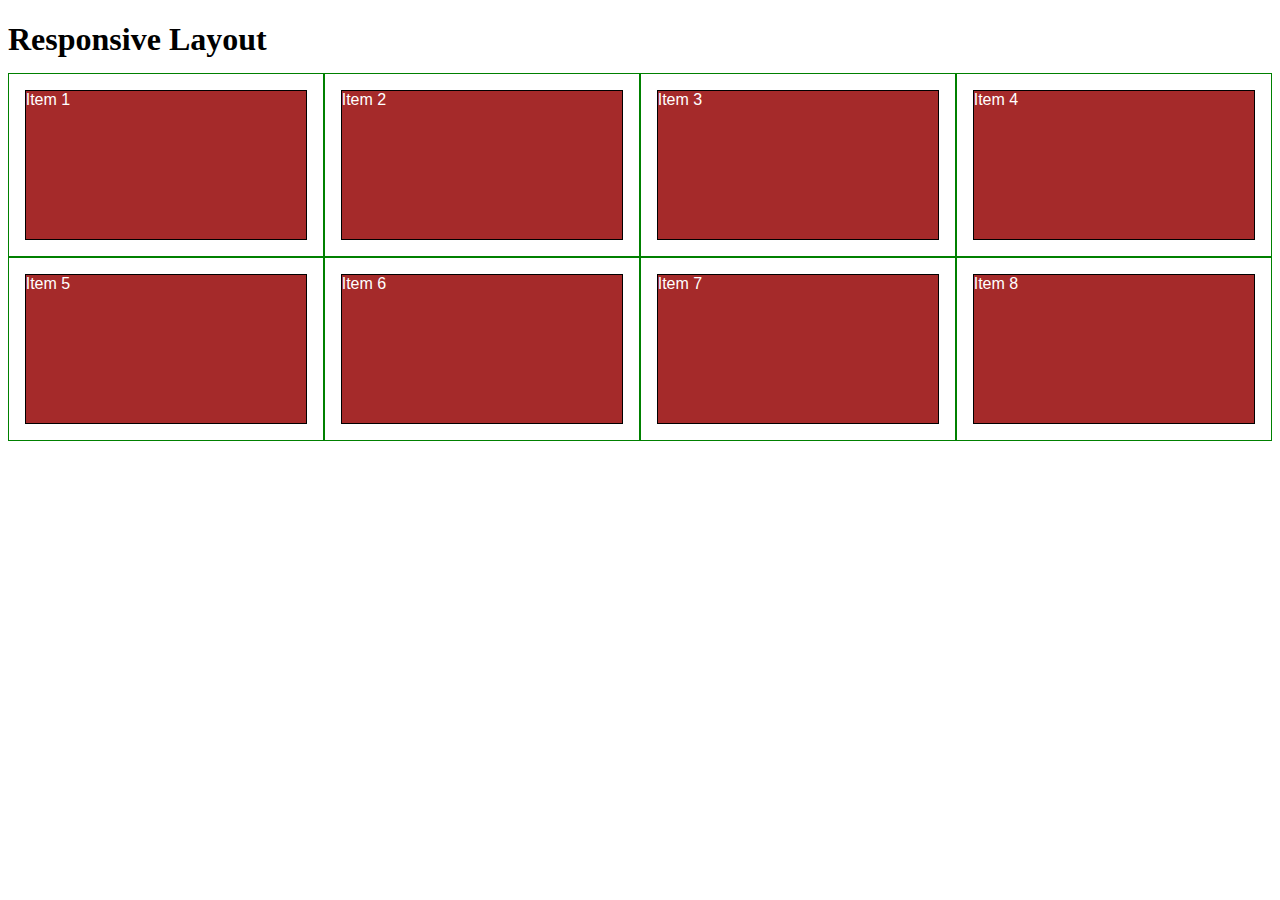
==== module2-solution/index.html @ 93bc3e33 "second commit" ====
<!DOCTYPE html>
<html>
<head>
<meta charset="utf-8">
<meta name="viewport" content="width=device-width, initial-scale=1">
<title>Responsive Layout</title>
<style>

/********** Base styles **********/
* {
  box-sizing: border-box;
}
h1 {
  margin-bottom: 15px;
}

p {
  border: 1px solid black;
  background-color: #A52A2A;
  width: 90%;
  height: 150px;
  margin-right: auto;
  margin-left: auto;
  font-family: Helvetica;
  color: white;
}

/* Simple Responsive Framework. */
.row {
  width: 100%;
}

/********** Large devices only **********/
@media (min-width: 1200px) {
  .col-lg-1, .col-lg-2, .col-lg-3, .col-lg-4, .col-lg-5, .col-lg-6, .col-lg-7, .col-lg-8, .col-lg-9, .col-lg-10, .col-lg-11, .col-lg-12 {
    float: left;
    border: 1px solid green;
  }
  .col-lg-1 {
    width: 8.33%;
  }
  .col-lg-2 {
    width: 16.66%;
  }
  .col-lg-3 {
    width: 25%;
  }
  .col-lg-4 {
    width: 33.33%;
  }
  .col-lg-5 {
    width: 41.66%;
  }
  .col-lg-6 {
    width: 50%;
  }
  .col-lg-7 {
    width: 58.33%;
  }
  .col-lg-8 {
    width: 66.66%;
  }
  .col-lg-9 {
    width: 74.99%;
  }
  .col-lg-10 {
    width: 83.33%;
  }
  .col-lg-11 {
    width: 91.66%;
  }
  .col-lg-12 {
    width: 100%;
  }
}

/********** Medium devices only **********/
@media (min-width: 992px) and (max-width: 1199px) {
  .col-md-1, .col-md-2, .col-md-3, .col-md-4, .col-md-5, .col-md-6, .col-md-7, .col-md-8, .col-md-9, .col-md-10, .col-md-11, .col-md-12 {
    float: left;
    border: 1px solid green;
  }
  .col-md-1 {
    width: 8.33%;
  }
  .col-md-2 {
    width: 16.66%;
  }
  .col-md-3 {
    width: 25%;
  }
  .col-md-4 {
    width: 33.33%;
  }
  .col-md-5 {
    width: 41.66%;
  }
  .col-md-6 {
    width: 50%;
  }
  .col-md-7 {
    width: 58.33%;
  }
  .col-md-8 {
    width: 66.66%;
  }
  .col-md-9 {
    width: 74.99%;
  }
  .col-md-10 {
    width: 83.33%;
  }
  .col-md-11 {
    width: 91.66%;
  }
  .col-md-12 {
    width: 100%;
  }
}

</style>
</head>
<body>
<h1>Responsive Layout</h1>

<div class="row">
  <div class="col-lg-3 col-md-6"><p>Item 1</p></div>
  <div class="col-lg-3 col-md-6"><p>Item 2</p></div>
  <div class="col-lg-3 col-md-6"><p>Item 3</p></div>
  <div class="col-lg-3 col-md-6"><p>Item 4</p></div>
  <div class="col-lg-3 col-md-6"><p>Item 5</p></div>
  <div class="col-lg-3 col-md-6"><p>Item 6</p></div>
  <div class="col-lg-3 col-md-6"><p>Item 7</p></div>
  <div class="col-lg-3 col-md-6"><p>Item 8</p></div>
</div>

</body>
</html>
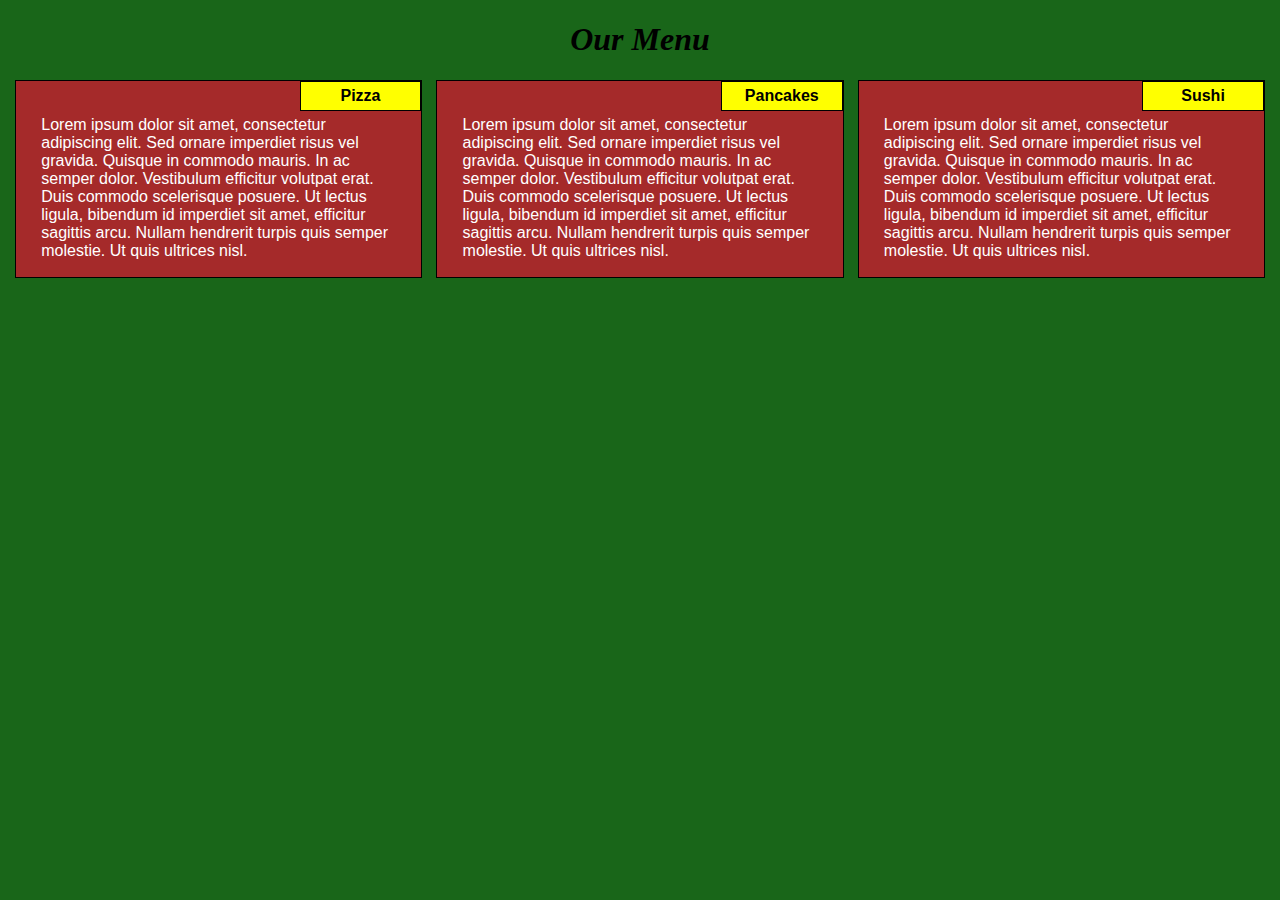
==== commit 806538d3: "almost there commit" ====
--- a/module2-solution/index.html
+++ b/module2-solution/index.html
@@ -4,134 +4,15 @@
 <meta charset="utf-8">
 <meta name="viewport" content="width=device-width, initial-scale=1">
 <title>Responsive Layout</title>
-<style>
-
-/********** Base styles **********/
-* {
-  box-sizing: border-box;
-}
-h1 {
-  margin-bottom: 15px;
-}
-
-p {
-  border: 1px solid black;
-  background-color: #A52A2A;
-  width: 90%;
-  height: 150px;
-  margin-right: auto;
-  margin-left: auto;
-  font-family: Helvetica;
-  color: white;
-}
-
-/* Simple Responsive Framework. */
-.row {
-  width: 100%;
-}
-
-/********** Large devices only **********/
-@media (min-width: 1200px) {
-  .col-lg-1, .col-lg-2, .col-lg-3, .col-lg-4, .col-lg-5, .col-lg-6, .col-lg-7, .col-lg-8, .col-lg-9, .col-lg-10, .col-lg-11, .col-lg-12 {
-    float: left;
-    border: 1px solid green;
-  }
-  .col-lg-1 {
-    width: 8.33%;
-  }
-  .col-lg-2 {
-    width: 16.66%;
-  }
-  .col-lg-3 {
-    width: 25%;
-  }
-  .col-lg-4 {
-    width: 33.33%;
-  }
-  .col-lg-5 {
-    width: 41.66%;
-  }
-  .col-lg-6 {
-    width: 50%;
-  }
-  .col-lg-7 {
-    width: 58.33%;
-  }
-  .col-lg-8 {
-    width: 66.66%;
-  }
-  .col-lg-9 {
-    width: 74.99%;
-  }
-  .col-lg-10 {
-    width: 83.33%;
-  }
-  .col-lg-11 {
-    width: 91.66%;
-  }
-  .col-lg-12 {
-    width: 100%;
-  }
-}
-
-/********** Medium devices only **********/
-@media (min-width: 992px) and (max-width: 1199px) {
-  .col-md-1, .col-md-2, .col-md-3, .col-md-4, .col-md-5, .col-md-6, .col-md-7, .col-md-8, .col-md-9, .col-md-10, .col-md-11, .col-md-12 {
-    float: left;
-    border: 1px solid green;
-  }
-  .col-md-1 {
-    width: 8.33%;
-  }
-  .col-md-2 {
-    width: 16.66%;
-  }
-  .col-md-3 {
-    width: 25%;
-  }
-  .col-md-4 {
-    width: 33.33%;
-  }
-  .col-md-5 {
-    width: 41.66%;
-  }
-  .col-md-6 {
-    width: 50%;
-  }
-  .col-md-7 {
-    width: 58.33%;
-  }
-  .col-md-8 {
-    width: 66.66%;
-  }
-  .col-md-9 {
-    width: 74.99%;
-  }
-  .col-md-10 {
-    width: 83.33%;
-  }
-  .col-md-11 {
-    width: 91.66%;
-  }
-  .col-md-12 {
-    width: 100%;
-  }
-}
-
-</style>
+<link rel="stylesheet" href="css/styles.css">
 </head>
 <body>
-<h1>Responsive Layout</h1>
+<h1>Our Menu</h1>
 
 <div class="row">
-  <div class="col-lg-3 col-md-6"><p>Item 1</p></div>
-  <div class="col-lg-3 col-md-6"><p>Item 2</p></div>
-  <div class="col-lg-3 col-md-6"><p>Item 3</p></div>
-  <div class="col-lg-3 col-md-6"><p>Item 4</p></div>
-  <div class="col-lg-3 col-md-6"><p>Item 5</p></div>
-  <div class="col-lg-3 col-md-6"><p>Item 6</p></div>
-  <div class="col-lg-3 col-md-6"><p>Item 7</p></div>
-  <div class="col-lg-3 col-md-6"><p>Item 8</p></div>
+  <div class="col-lg-4 col-md-6"> <div class="inner"> <p class="title"> Pizza</p><p>Lorem ipsum dolor sit amet, consectetur adipiscing elit. Sed ornare imperdiet risus vel gravida. Quisque in commodo mauris. In ac semper dolor. Vestibulum efficitur volutpat erat. Duis commodo scelerisque posuere. Ut lectus ligula, bibendum id imperdiet sit amet, efficitur sagittis arcu. Nullam hendrerit turpis quis semper molestie. Ut quis ultrices nisl.</p></div></div>
+  <div class="col-lg-4 col-md-6"> <div class="inner"> <p class="title"> Pancakes</p><p>Lorem ipsum dolor sit amet, consectetur adipiscing elit. Sed ornare imperdiet risus vel gravida. Quisque in commodo mauris. In ac semper dolor. Vestibulum efficitur volutpat erat. Duis commodo scelerisque posuere. Ut lectus ligula, bibendum id imperdiet sit amet, efficitur sagittis arcu. Nullam hendrerit turpis quis semper molestie. Ut quis ultrices nisl.</p></div></div>
+  <div class="col-lg-4 col-md-12">  <div class="inner"><p class="title"> Sushi</p><p>Lorem ipsum dolor sit amet, consectetur adipiscing elit. Sed ornare imperdiet risus vel gravida. Quisque in commodo mauris. In ac semper dolor. Vestibulum efficitur volutpat erat. Duis commodo scelerisque posuere. Ut lectus ligula, bibendum id imperdiet sit amet, efficitur sagittis arcu. Nullam hendrerit turpis quis semper molestie. Ut quis ultrices nisl.</p></div></div>
 </div>
 
 </body>
--- a/module2-solution/css/styles.css
+++ b/module2-solution/css/styles.css
@@ -0,0 +1,149 @@
+
+
+/********** Base styles **********/
+* {
+  box-sizing: border-box;
+}
+
+
+body{
+
+   background-color: #196619;
+}
+
+h1 {
+  margin-bottom: 15px;
+  text-align: center;
+  font-style: italic;
+
+}
+
+
+
+p {
+  width: 90%;
+  height: 150px;
+  margin-right: auto;
+  margin-left: auto;
+  font-family: Helvetica;
+
+  color: white;
+  clear:right;
+  padding: 5px;
+  overflow: hidden;
+}
+
+.title {
+  width: 30%;
+  height: 20%;
+  margin:0;
+  font-weight: bold;
+  text-align: center;
+   font-family: sans-serif;
+   border: 1px solid black;
+   background-color:yellow;
+   padding: 5px;
+  color: black;
+  float:right;
+}
+
+.inner{
+margin:7px;
+position: relative;
+background-color: #A52A2A;
+border: 1px solid black;
+}
+
+/* Simple Responsive Framework. */
+.row {
+  width: 100%;
+
+}
+
+/********** Large devices only **********/
+@media (min-width: 992px) {
+  .col-lg-1, .col-lg-2, .col-lg-3, .col-lg-4, .col-lg-5, .col-lg-6, .col-lg-7, .col-lg-8, .col-lg-9, .col-lg-10, .col-lg-11, .col-lg-12 {
+    float: left;
+
+  }
+  .col-lg-1 {
+    width: 8.33%;
+  }
+  .col-lg-2 {
+    width: 16.66%;
+  }
+  .col-lg-3 {
+    width: 25%;
+  }
+  .col-lg-4 {
+    width: 33.33%;
+  }
+  .col-lg-5 {
+    width: 41.66%;
+  }
+  .col-lg-6 {
+    width: 50%;
+  }
+  .col-lg-7 {
+    width: 58.33%;
+  }
+  .col-lg-8 {
+    width: 66.66%;
+  }
+  .col-lg-9 {
+    width: 74.99%;
+  }
+  .col-lg-10 {
+    width: 83.33%;
+  }
+  .col-lg-11 {
+    width: 91.66%;
+  }
+  .col-lg-12 {
+    width: 100%;
+  }
+}
+
+/********** Medium devices only **********/
+@media (min-width: 768px) and (max-width: 991px) {
+  .col-md-1, .col-md-2, .col-md-3, .col-md-4, .col-md-5, .col-md-6, .col-md-7, .col-md-8, .col-md-9, .col-md-10, .col-md-11, .col-md-12 {
+    float: left;
+  }
+  .col-md-1 {
+    width: 8.33%;
+  }
+  .col-md-2 {
+    width: 16.66%;
+  }
+  .col-md-3 {
+    width: 25%;
+  }
+  .col-md-4 {
+    width: 33.33%;
+  }
+  .col-md-5 {
+    width: 41.66%;
+  }
+  .col-md-6 {
+    width: 50%;
+  }
+  .col-md-7 {
+    width: 58.33%;
+  }
+  .col-md-8 {
+    width: 66.66%;
+  }
+  .col-md-9 {
+    width: 74.99%;
+  }
+  .col-md-10 {
+    width: 83.33%;
+  }
+  .col-md-11 {
+    width: 91.66%;
+  }
+  .col-md-12 {
+    width: 100%;
+  }
+}
+
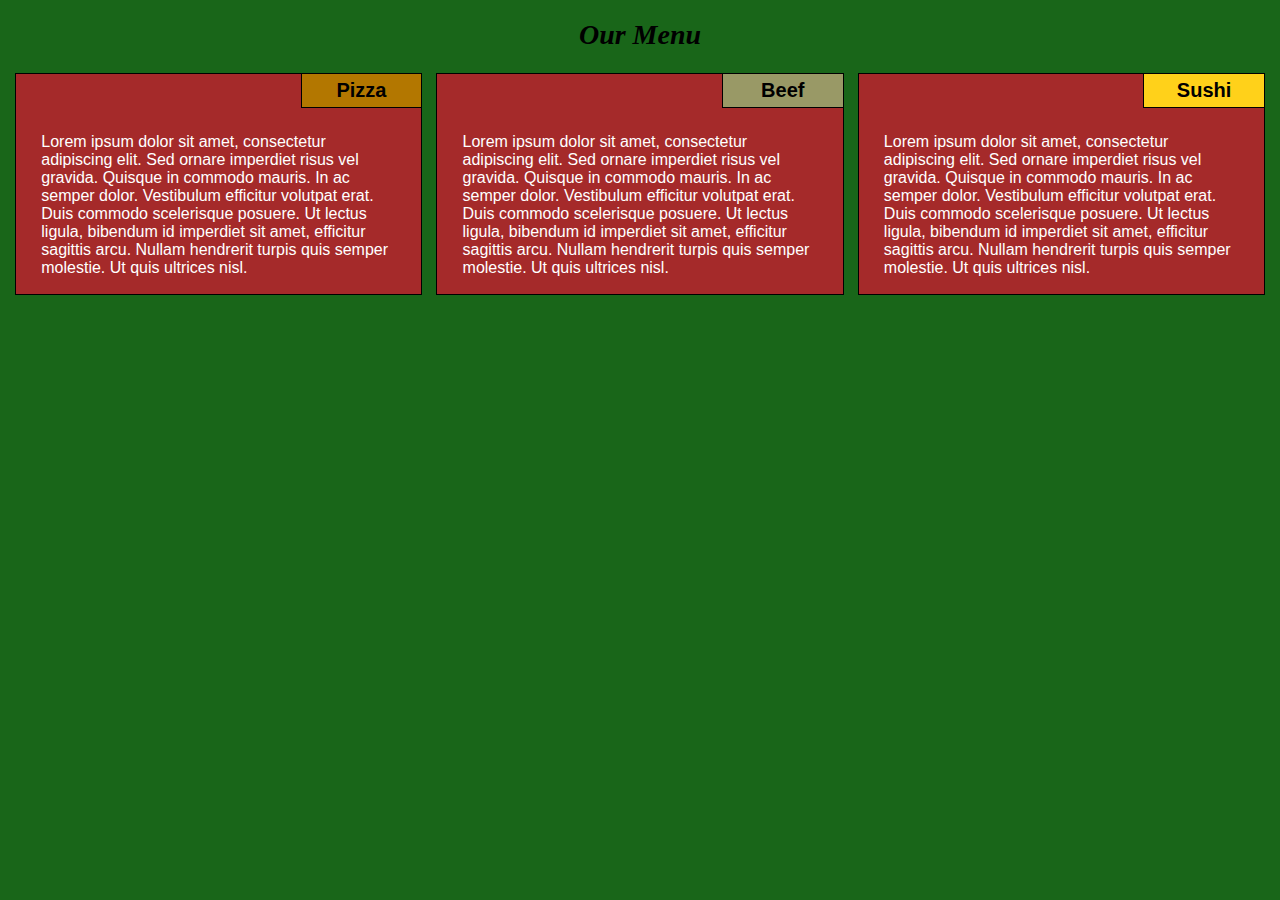
==== commit 5897e91a: "fonts fixed" ====
--- a/module2-solution/index.html
+++ b/module2-solution/index.html
@@ -10,9 +10,9 @@
 <h1>Our Menu</h1>
 
 <div class="row">
-  <div class="col-lg-4 col-md-6"> <div class="inner"> <p class="title"> Pizza</p><p>Lorem ipsum dolor sit amet, consectetur adipiscing elit. Sed ornare imperdiet risus vel gravida. Quisque in commodo mauris. In ac semper dolor. Vestibulum efficitur volutpat erat. Duis commodo scelerisque posuere. Ut lectus ligula, bibendum id imperdiet sit amet, efficitur sagittis arcu. Nullam hendrerit turpis quis semper molestie. Ut quis ultrices nisl.</p></div></div>
-  <div class="col-lg-4 col-md-6"> <div class="inner"> <p class="title"> Pancakes</p><p>Lorem ipsum dolor sit amet, consectetur adipiscing elit. Sed ornare imperdiet risus vel gravida. Quisque in commodo mauris. In ac semper dolor. Vestibulum efficitur volutpat erat. Duis commodo scelerisque posuere. Ut lectus ligula, bibendum id imperdiet sit amet, efficitur sagittis arcu. Nullam hendrerit turpis quis semper molestie. Ut quis ultrices nisl.</p></div></div>
-  <div class="col-lg-4 col-md-12">  <div class="inner"><p class="title"> Sushi</p><p>Lorem ipsum dolor sit amet, consectetur adipiscing elit. Sed ornare imperdiet risus vel gravida. Quisque in commodo mauris. In ac semper dolor. Vestibulum efficitur volutpat erat. Duis commodo scelerisque posuere. Ut lectus ligula, bibendum id imperdiet sit amet, efficitur sagittis arcu. Nullam hendrerit turpis quis semper molestie. Ut quis ultrices nisl.</p></div></div>
+  <div class="col-lg-4 col-md-6"> <div class="inner"> <p class="title orange" > Pizza</p><p>Lorem ipsum dolor sit amet, consectetur adipiscing elit. Sed ornare imperdiet risus vel gravida. Quisque in commodo mauris. In ac semper dolor. Vestibulum efficitur volutpat erat. Duis commodo scelerisque posuere. Ut lectus ligula, bibendum id imperdiet sit amet, efficitur sagittis arcu. Nullam hendrerit turpis quis semper molestie. Ut quis ultrices nisl.</p></div></div>
+  <div class="col-lg-4 col-md-6"> <div class="inner"> <p class="title gray"> Beef</p><p>Lorem ipsum dolor sit amet, consectetur adipiscing elit. Sed ornare imperdiet risus vel gravida. Quisque in commodo mauris. In ac semper dolor. Vestibulum efficitur volutpat erat. Duis commodo scelerisque posuere. Ut lectus ligula, bibendum id imperdiet sit amet, efficitur sagittis arcu. Nullam hendrerit turpis quis semper molestie. Ut quis ultrices nisl.</p></div></div>
+  <div class="col-lg-4 col-md-12">  <div class="inner"><p class="title yellow"> Sushi</p><p>Lorem ipsum dolor sit amet, consectetur adipiscing elit. Sed ornare imperdiet risus vel gravida. Quisque in commodo mauris. In ac semper dolor. Vestibulum efficitur volutpat erat. Duis commodo scelerisque posuere. Ut lectus ligula, bibendum id imperdiet sit amet, efficitur sagittis arcu. Nullam hendrerit turpis quis semper molestie. Ut quis ultrices nisl.</p></div></div>
 </div>
 
 </body>
--- a/module2-solution/css/styles.css
+++ b/module2-solution/css/styles.css
@@ -5,9 +5,7 @@
   box-sizing: border-box;
 }
 
-
 body{
-
    background-color: #196619;
 }
 
@@ -15,10 +13,8 @@
   margin-bottom: 15px;
   text-align: center;
   font-style: italic;
-
+  font-size: 1.75em
 }
-
-
 
 p {
   width: 90%;
@@ -26,7 +22,6 @@
   margin-right: auto;
   margin-left: auto;
   font-family: Helvetica;
-
   color: white;
   clear:right;
   padding: 5px;
@@ -36,15 +31,29 @@
 .title {
   width: 30%;
   height: 20%;
-  margin:0;
+  margin-top:-1px;
+  margin-right:-1px;
   font-weight: bold;
+  font-size: 1.25em;
   text-align: center;
    font-family: sans-serif;
    border: 1px solid black;
-   background-color:yellow;
    padding: 5px;
   color: black;
   float:right;
+  overflow: hidden;
+}
+
+.orange{
+  background-color:#b37700
+}
+
+.gray{
+background-color:#999966
+}
+
+.yellow{
+  background-color:#ffd11a
 }
 
 .inner{
@@ -58,7 +67,10 @@
 .row {
   width: 100%;
 
+
 }
+
+
 
 /********** Large devices only **********/
 @media (min-width: 992px) {
@@ -145,5 +157,14 @@
   .col-md-12 {
     width: 100%;
   }
+
+
+
 }
 
+@media (max-width: 767px) {
+
+div {float: left;
+}
+
+}
